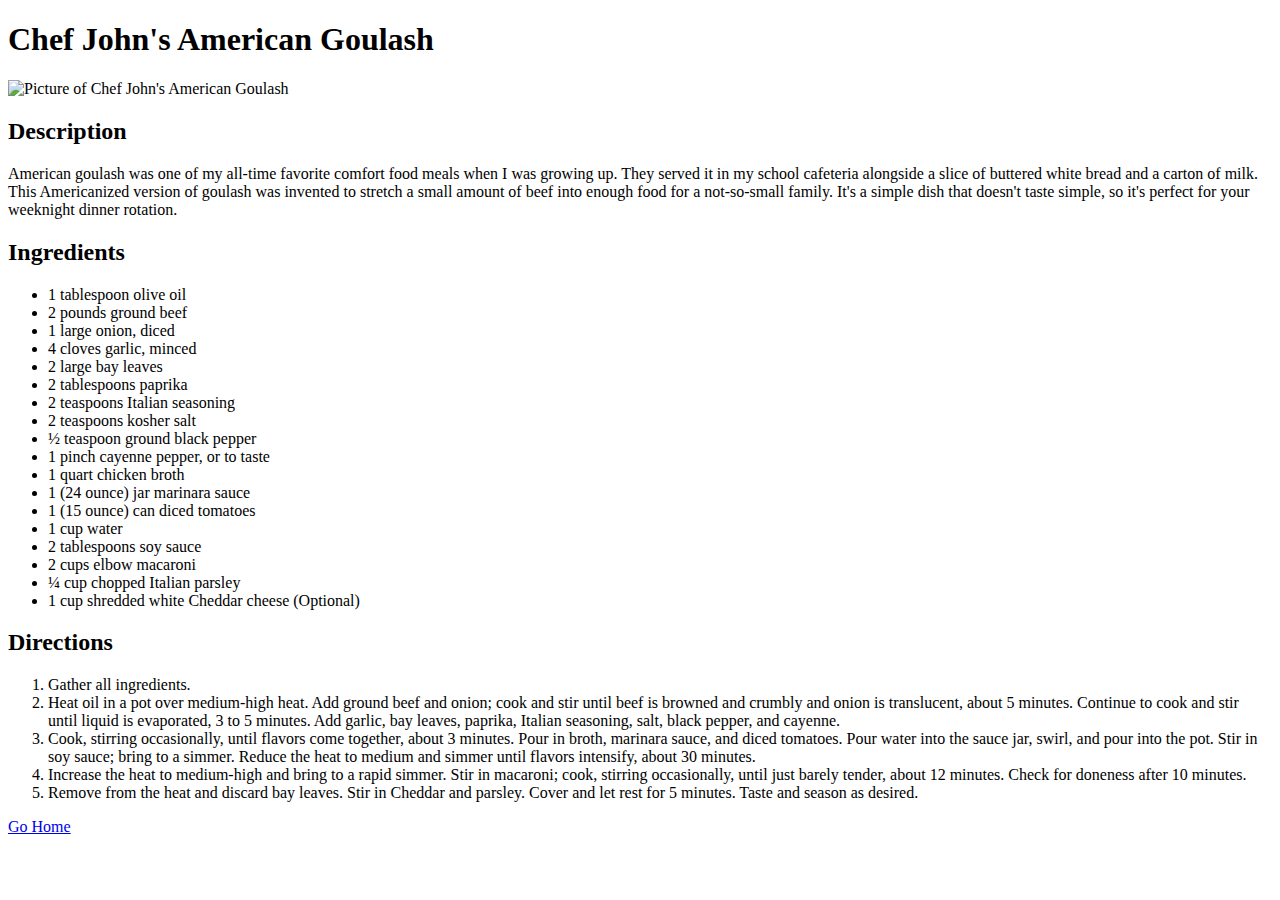
==== recipes/chef-john's-american-goulash.html @ 6c79b146 "Added Chef John's American Goulash and an image for it, added all content to the page and added a li" ====
<!DOCTYPE html>
<html lang="en">
  <head>
    <meta charset="UTF-8" />
    <meta name="viewport" content="width=device-width, initial-scale=1.0" />
    <title>Chef John's American Goulash</title>
  </head>
  <body>
    <h1>Chef John's American Goulash</h1>
    <img
      src="./chef-john's-american-goulash.html"
      alt="Picture of Chef John's American Goulash"
    />
    <h2>Description</h2>
    <p>
      American goulash was one of my all-time favorite comfort food meals when I
      was growing up. They served it in my school cafeteria alongside a slice of
      buttered white bread and a carton of milk. This Americanized version of
      goulash was invented to stretch a small amount of beef into enough food
      for a not-so-small family. It's a simple dish that doesn't taste simple,
      so it's perfect for your weeknight dinner rotation.
    </p>
    <h2>Ingredients</h2>
    <ul>
      <li>1 tablespoon olive oil</li>
      <li>2 pounds ground beef</li>
      <li>1 large onion, diced</li>
      <li>4 cloves garlic, minced</li>
      <li>2 large bay leaves</li>
      <li>2 tablespoons paprika</li>
      <li>2 teaspoons Italian seasoning</li>
      <li>2 teaspoons kosher salt</li>
      <li>½ teaspoon ground black pepper</li>
      <li>1 pinch cayenne pepper, or to taste</li>
      <li>1 quart chicken broth</li>
      <li>1 (24 ounce) jar marinara sauce</li>
      <li>1 (15 ounce) can diced tomatoes</li>
      <li>1 cup water</li>
      <li>2 tablespoons soy sauce</li>
      <li>2 cups elbow macaroni</li>
      <li>¼ cup chopped Italian parsley</li>
      <li>1 cup shredded white Cheddar cheese (Optional)</li>
    </ul>
    <h2>Directions</h2>
    <ol>
      <li>Gather all ingredients.</li>

      <li>
        Heat oil in a pot over medium-high heat. Add ground beef and onion; cook
        and stir until beef is browned and crumbly and onion is translucent,
        about 5 minutes. Continue to cook and stir until liquid is evaporated, 3
        to 5 minutes. Add garlic, bay leaves, paprika, Italian seasoning, salt,
        black pepper, and cayenne.
      </li>

      <li>
        Cook, stirring occasionally, until flavors come together, about 3
        minutes. Pour in broth, marinara sauce, and diced tomatoes. Pour water
        into the sauce jar, swirl, and pour into the pot. Stir in soy sauce;
        bring to a simmer. Reduce the heat to medium and simmer until flavors
        intensify, about 30 minutes.
      </li>

      <li>
        Increase the heat to medium-high and bring to a rapid simmer. Stir in
        macaroni; cook, stirring occasionally, until just barely tender, about
        12 minutes. Check for doneness after 10 minutes.
      </li>

      <li>
        Remove from the heat and discard bay leaves. Stir in Cheddar and
        parsley. Cover and let rest for 5 minutes. Taste and season as desired.
      </li>
    </ol>
    <a href="../index.html">Go Home</a>
  </body>
</html>
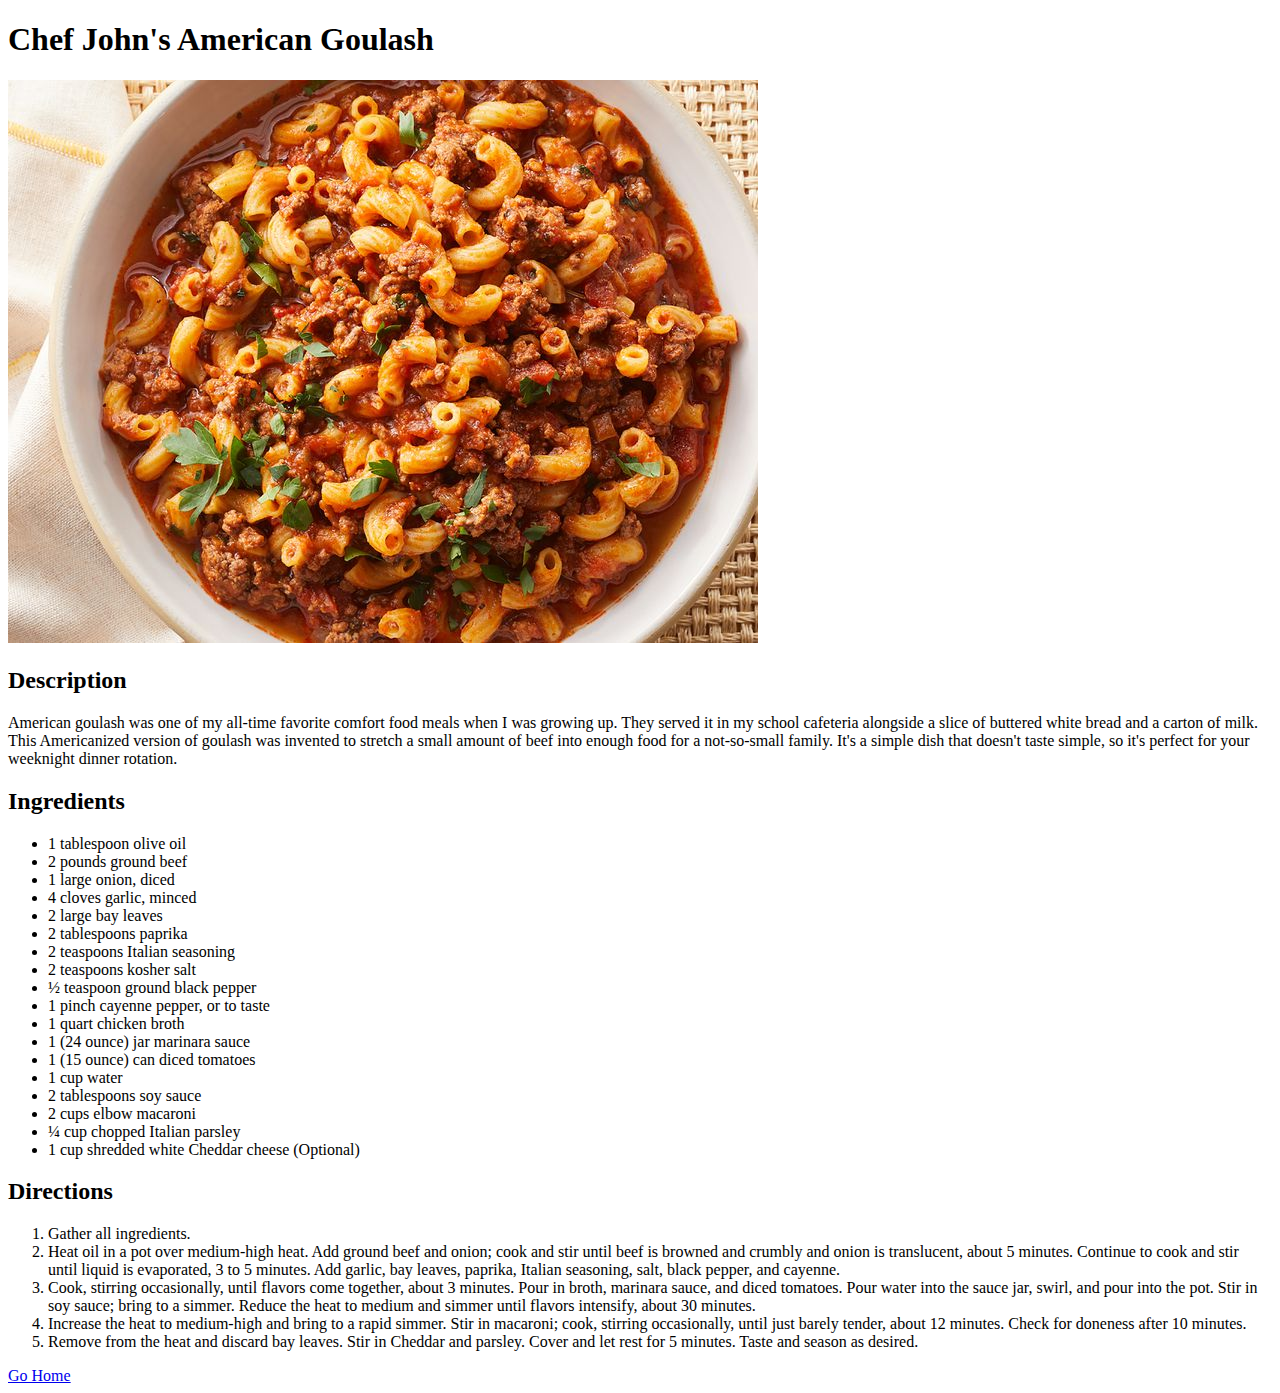
==== commit 1ec6c425: "Fixed image in Chef John's American Goulash" ====
--- a/recipes/chef-john's-american-goulash.html
+++ b/recipes/chef-john's-american-goulash.html
@@ -8,7 +8,7 @@
   <body>
     <h1>Chef John's American Goulash</h1>
     <img
-      src="./chef-john's-american-goulash.html"
+      src="../images/chef-johns-american-goulash.jpeg"
       alt="Picture of Chef John's American Goulash"
     />
     <h2>Description</h2>
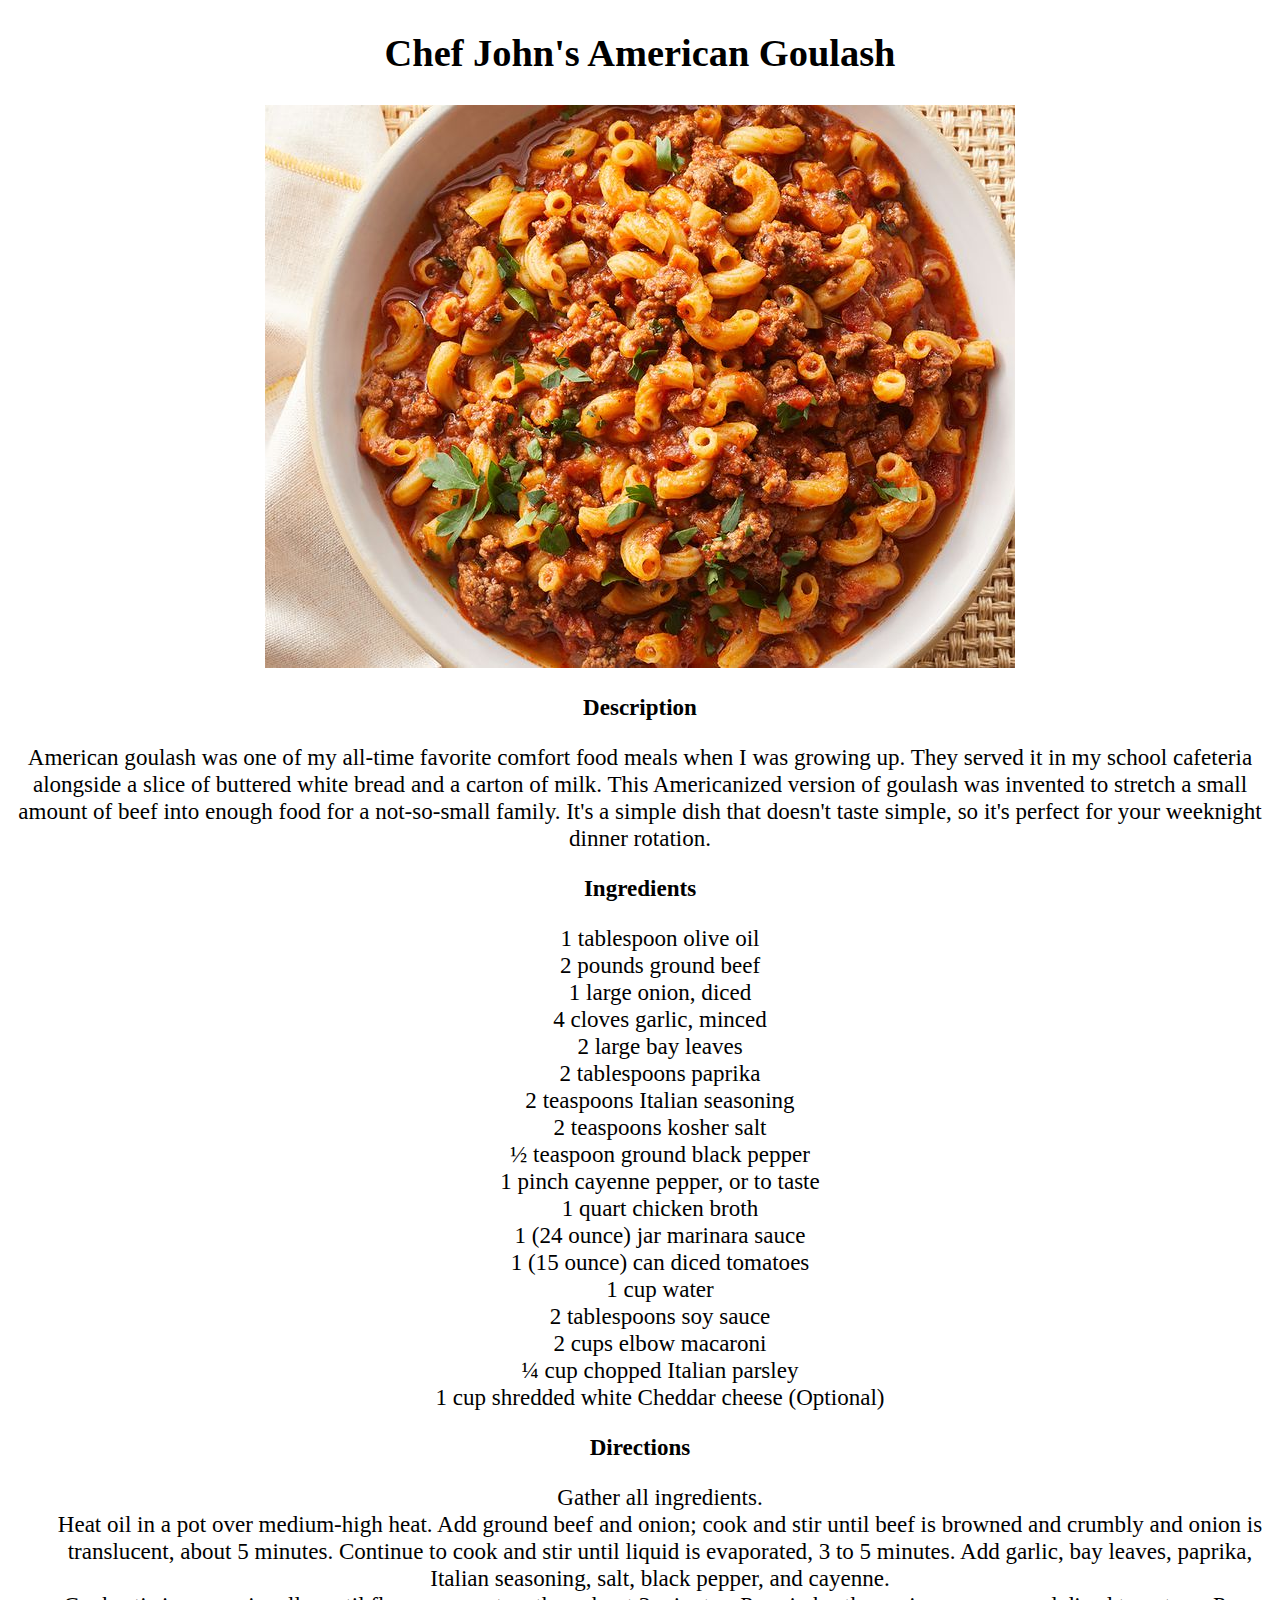
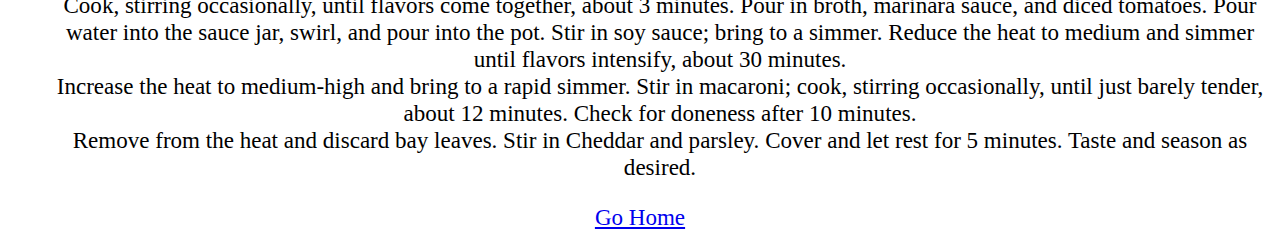
==== commit dbfeac99: "Added basic CSS to make it look a bit nicer" ====
--- a/recipes/chef-john's-american-goulash.html
+++ b/recipes/chef-john's-american-goulash.html
@@ -4,6 +4,7 @@
     <meta charset="UTF-8" />
     <meta name="viewport" content="width=device-width, initial-scale=1.0" />
     <title>Chef John's American Goulash</title>
+    <link rel="stylesheet" href="../styles.css" />
   </head>
   <body>
     <h1>Chef John's American Goulash</h1>
--- a/styles.css
+++ b/styles.css
@@ -0,0 +1,13 @@
+* {
+    text-align: center;
+    font-size: 1.2rem;
+    list-style: none;
+}
+h1 {
+    text-align: center;
+    font-size: 2rem;
+    padding: 5px;
+}
+a {
+    text-align: center;
+}